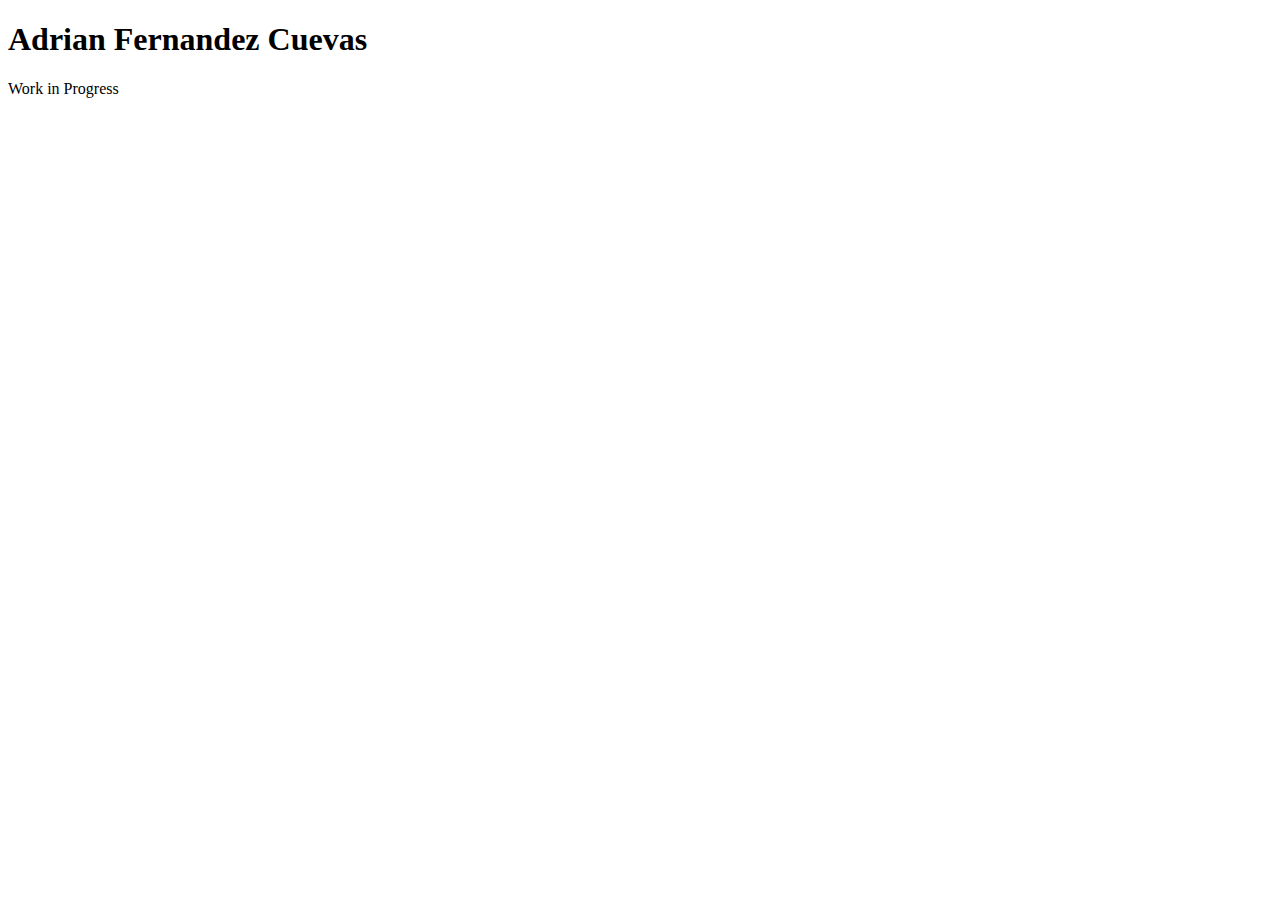
==== index.html @ 933cd82c "feat: first HTML file" ====
<!DOCTYPE html>
<html lang="en">
<head>
    <meta charset="UTF-8">
    <meta name="viewport" content="width=device-width, initial-scale=1.0">
    <title>Adrian</title>
</head>
<body>
    <h1>Adrian Fernandez Cuevas</h1>
    <p>Work in Progress</p>
</body>
</html>
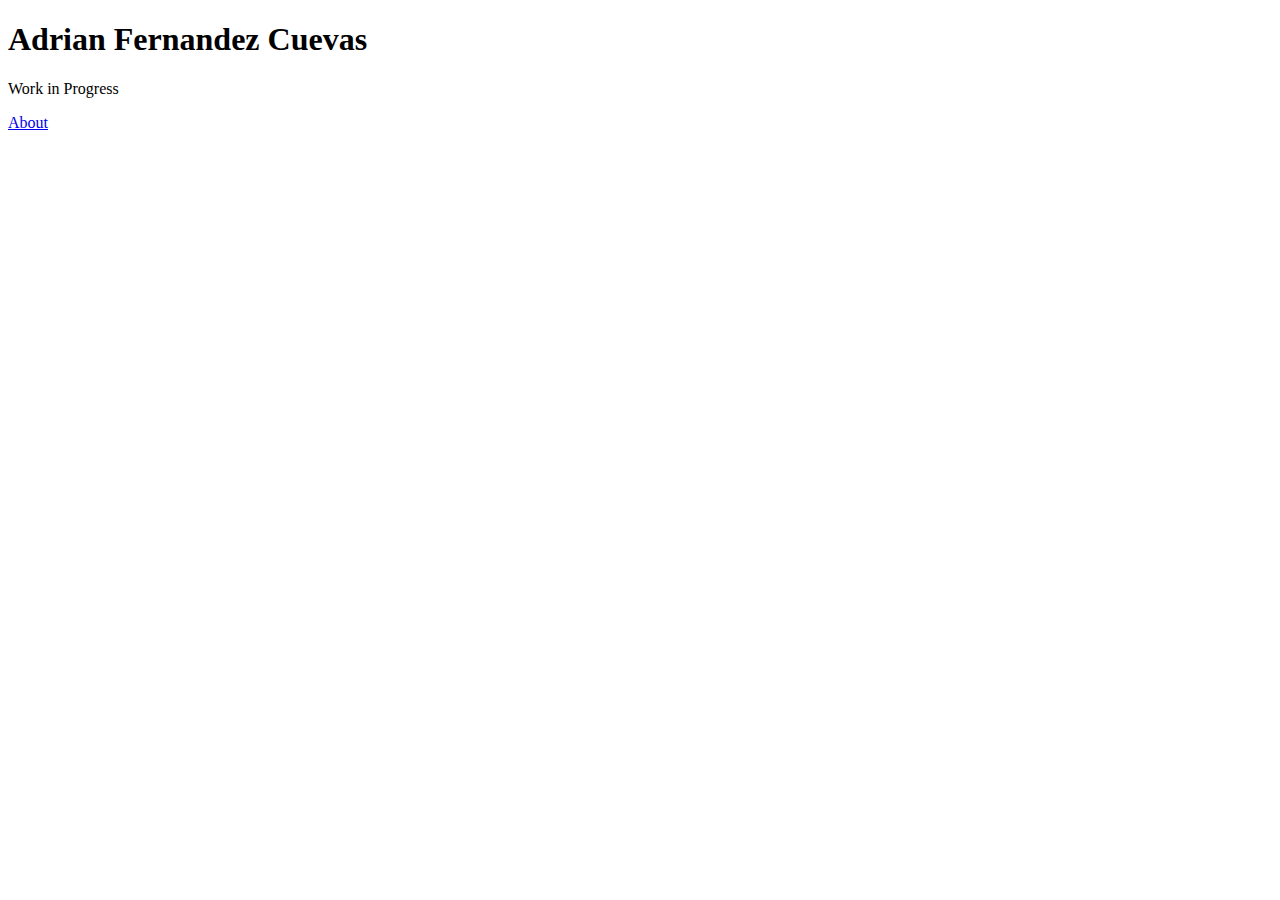
==== commit 5911e30e: "feat: added About page" ====
--- a/index.html
+++ b/index.html
@@ -8,5 +8,6 @@
 <body>
     <h1>Adrian Fernandez Cuevas</h1>
     <p>Work in Progress</p>
+    <p><a href="about.html">About</a></p>
 </body>
 </html>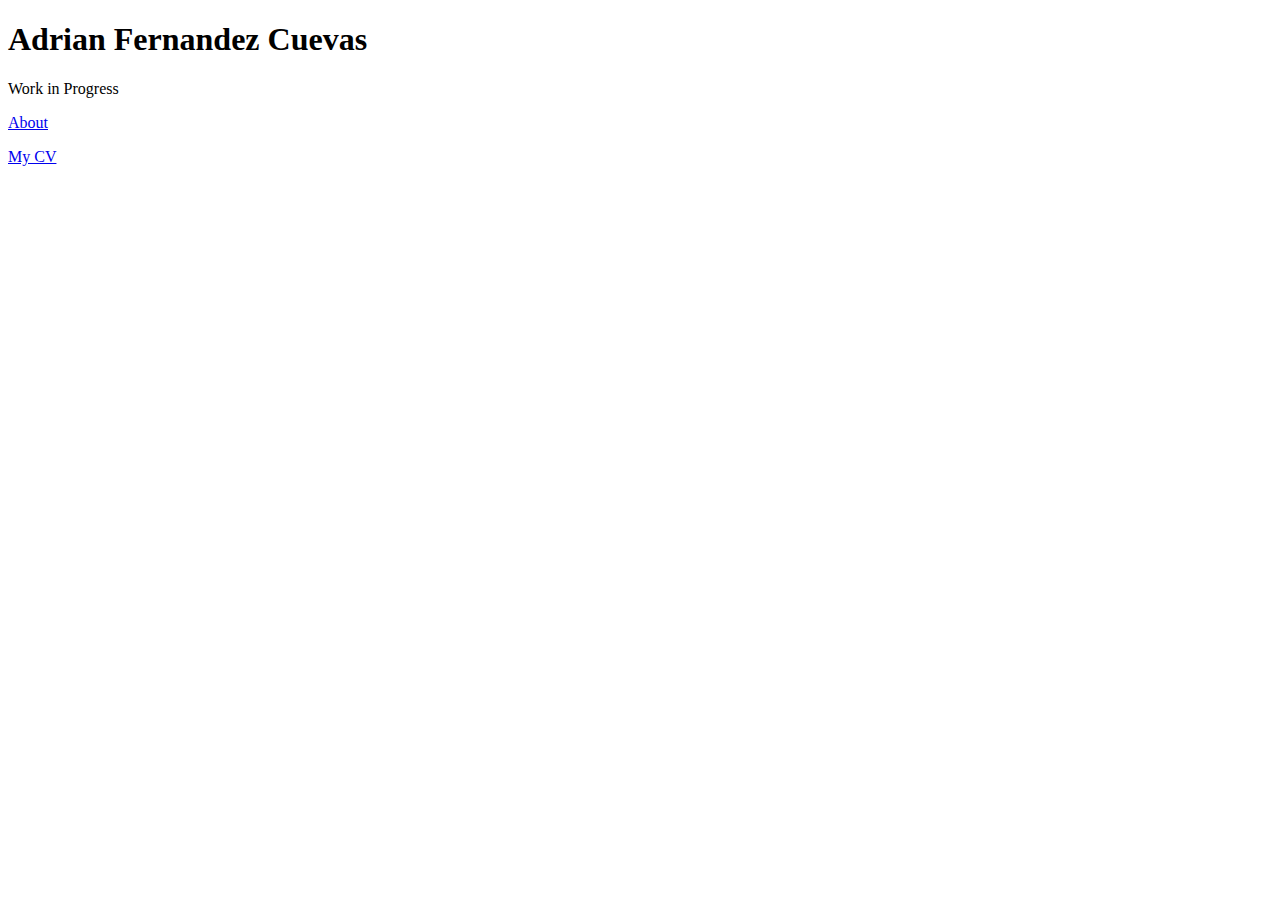
==== commit a3e78e46: "added CV" ====
--- a/index.html
+++ b/index.html
@@ -9,5 +9,6 @@
     <h1>Adrian Fernandez Cuevas</h1>
     <p>Work in Progress</p>
     <p><a href="about.html">About</a></p>
+    <p><a href="cv.pdf" target="_blank">My CV</a></p>
 </body>
 </html>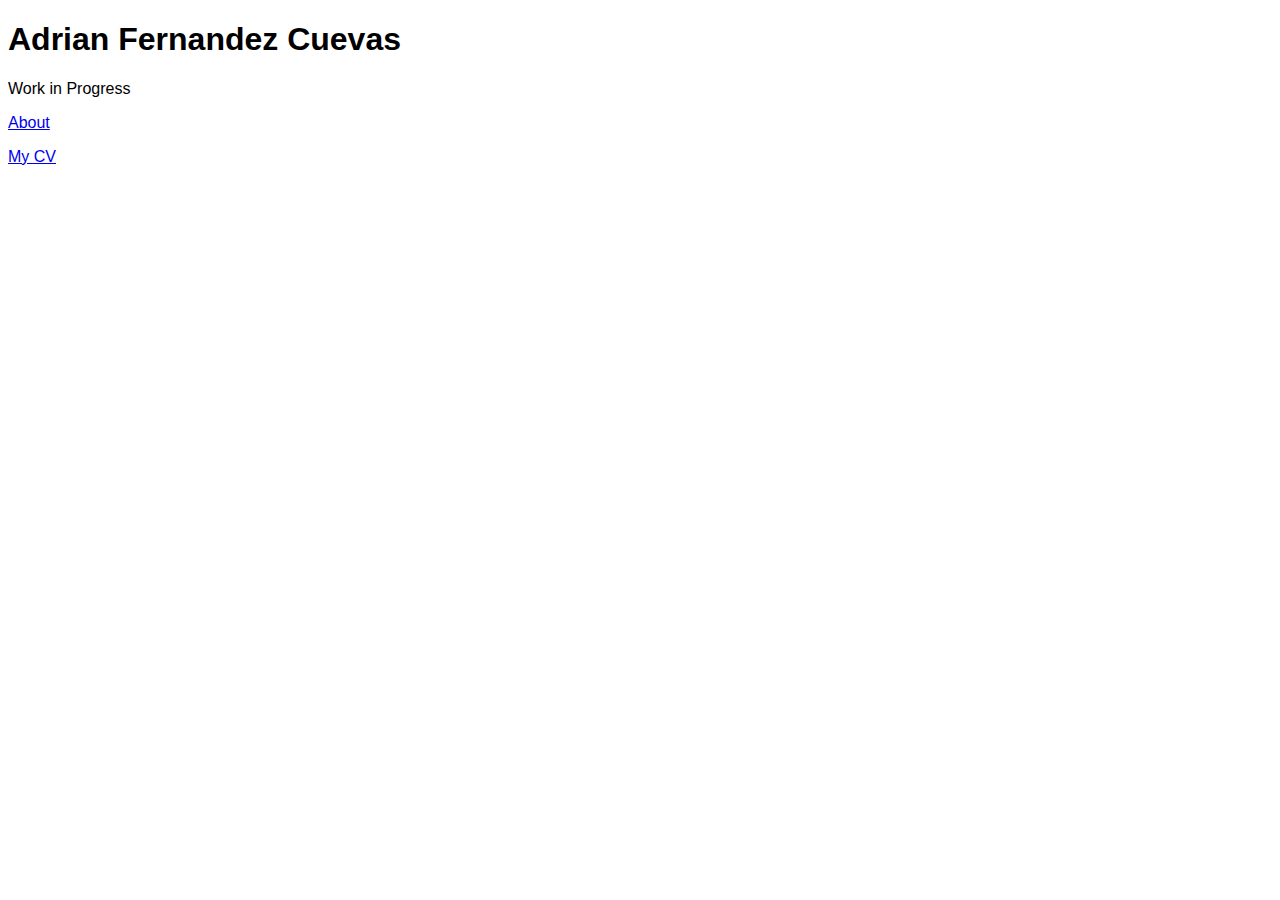
==== commit ffe18495: "added link to CSS file" ====
--- a/index.html
+++ b/index.html
@@ -3,6 +3,7 @@
 <head>
     <meta charset="UTF-8">
     <meta name="viewport" content="width=device-width, initial-scale=1.0">
+    <link rel="stylesheet" href="styles.css">
     <title>Adrian</title>
 </head>
 <body>
--- a/styles.css
+++ b/styles.css
@@ -0,0 +1,3 @@
+body {
+    font-family: Arial, sans-serif;
+}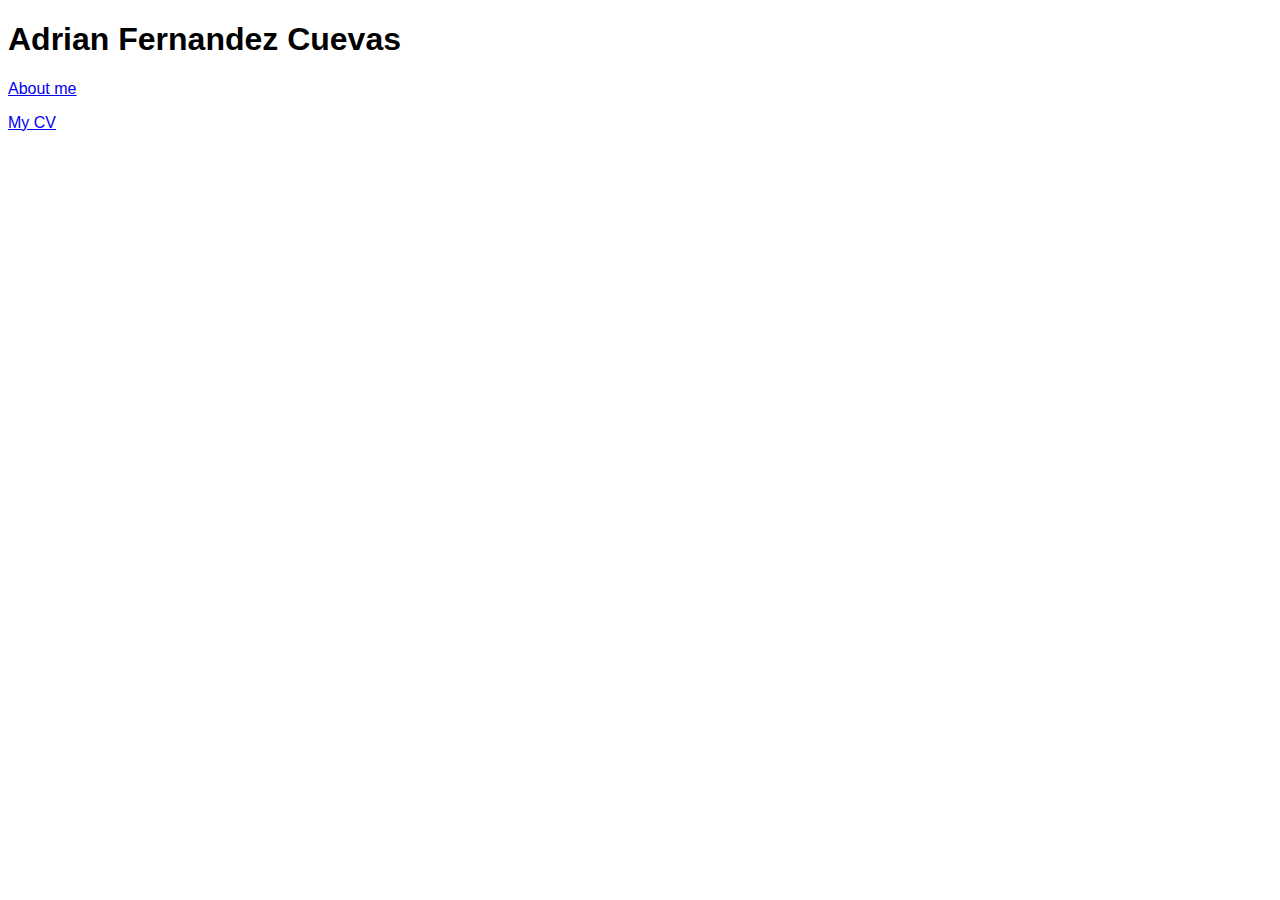
==== commit a734ce02: "New CV and removed WIP message" ====
--- a/index.html
+++ b/index.html
@@ -8,8 +8,7 @@
 </head>
 <body>
     <h1>Adrian Fernandez Cuevas</h1>
-    <p>Work in Progress</p>
-    <p><a href="about.html">About</a></p>
+    <p><a href="about.html">About me</a></p>
     <p><a href="cv.pdf" target="_blank">My CV</a></p>
 </body>
 </html>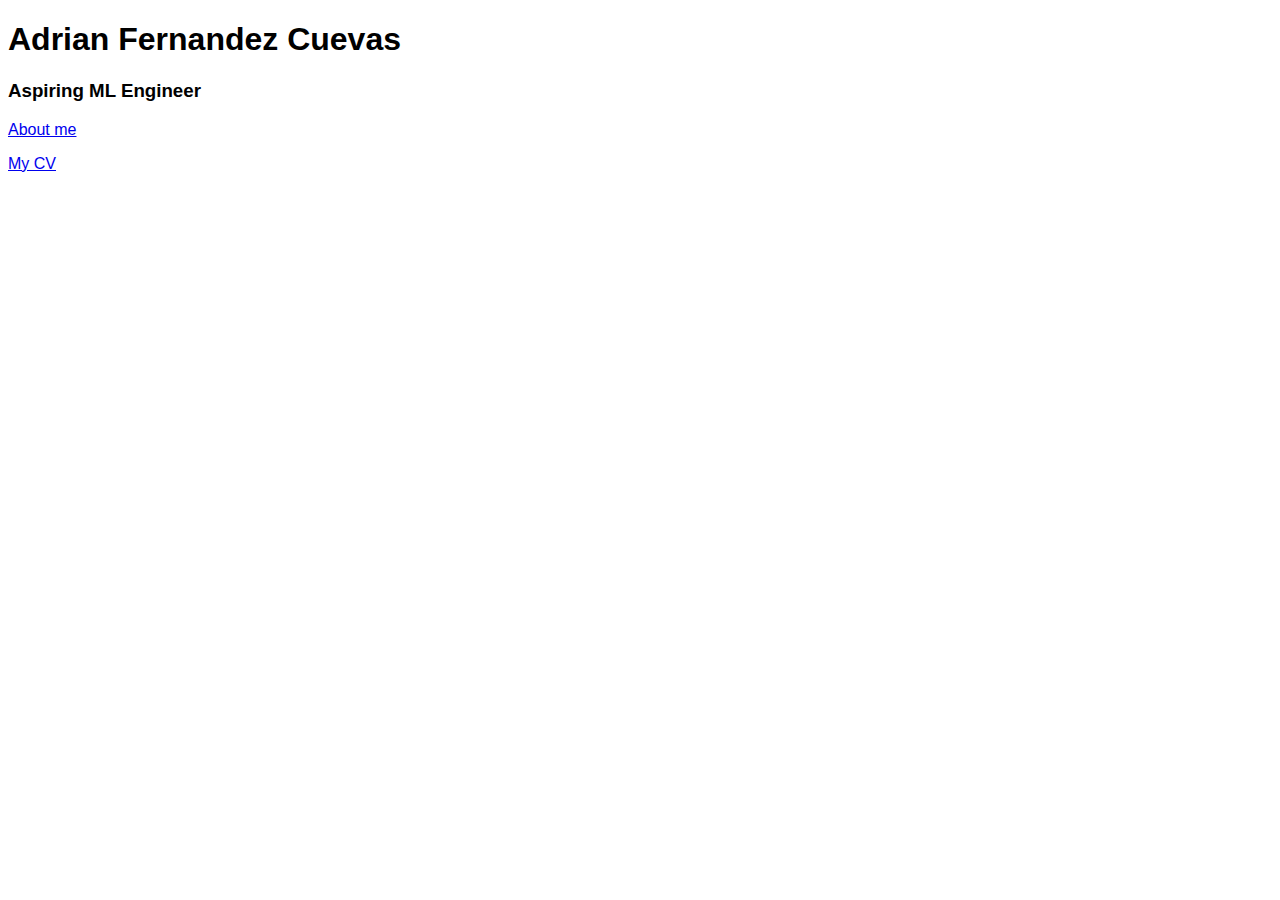
==== commit 25aafadc: "added Subtitle" ====
--- a/index.html
+++ b/index.html
@@ -7,8 +7,21 @@
     <title>Adrian</title>
 </head>
 <body>
-    <h1>Adrian Fernandez Cuevas</h1>
-    <p><a href="about.html">About me</a></p>
-    <p><a href="cv.pdf" target="_blank">My CV</a></p>
+    <h1>
+        Adrian Fernandez Cuevas
+    </h1>
+    <h3>
+        Aspiring ML Engineer
+    </h3>
+    <p>
+        <a href="about.html">
+            About me
+        </a>
+    </p>
+    <p>
+        <a href="cv.pdf" target="_blank">
+            My CV
+        </a>
+    </p>
 </body>
 </html>